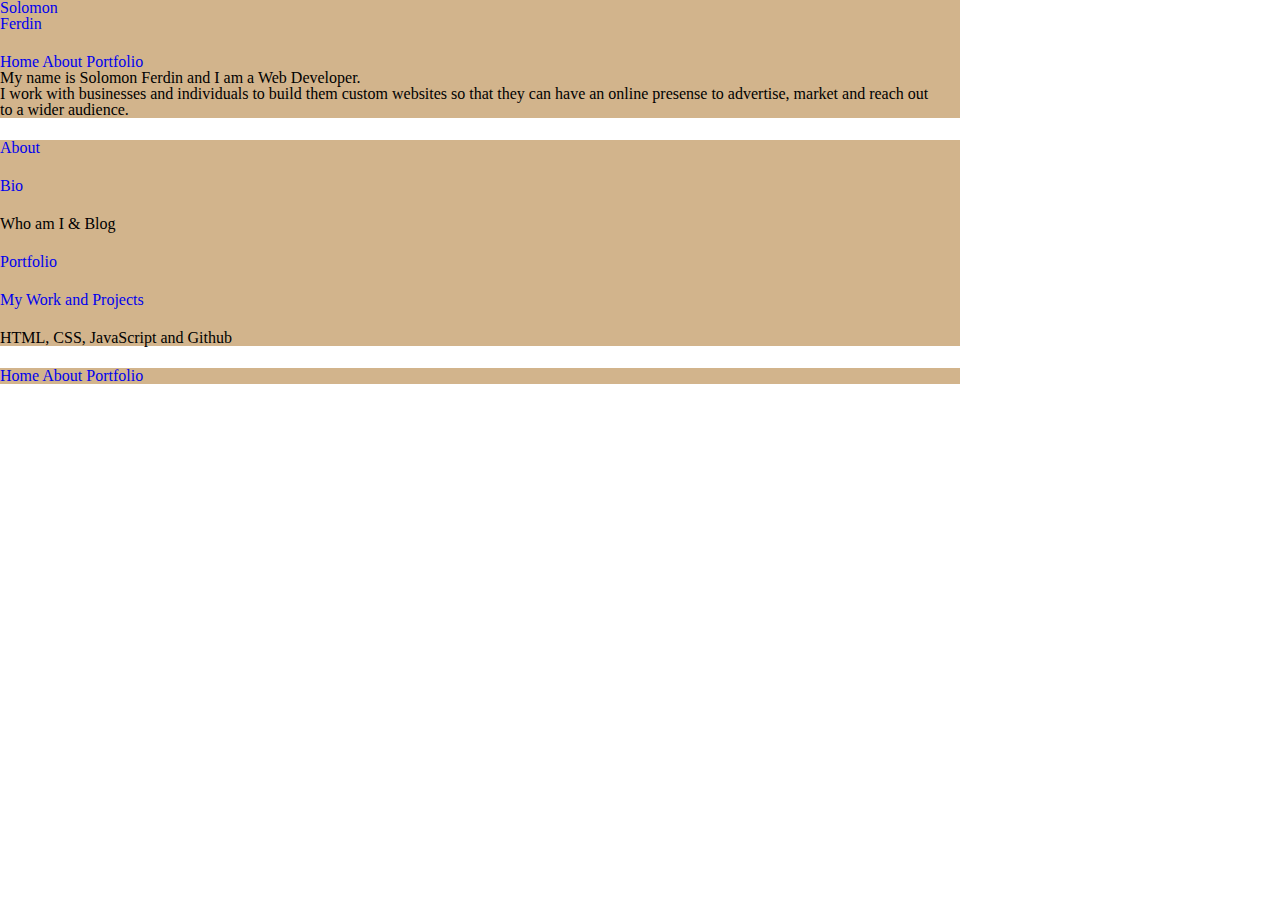
==== index.html @ 8463182a "updated commit" ====
<!DOCTYPE html>
<html lang="en">
<head>
    <meta charset="UTF-8">
    <meta name="viewport" content="width=device-width, initial-scale=1.0">
    <title>Home</title>
    <link rel="stylesheet" href="style.css">
    <script src="index.js"></script>
</head>

<body>

    <!--Header-->

    <header class="container">

        <h1 class="logo">
            <a href="index.html">Solomon <br> Ferdin</a>
        </h1>

        <nav class="nav primary-nav">
            <a href="index.html">Home</a>
            <a href="about.html">About</a>
            <a href="portfolio.html">Portfolio</a>
        </nav>

    </header>

    <section class="hero container"> 
        <h2>My name is Solomon Ferdin and I am a Web Developer.
        <p>I work with businesses and individuals to build them custom websites so that they can have an online presense to advertise, market and reach out to a wider audience. </p>
        </h2>
    </section>

    <!--Pages-->

    <section class="container">

        <section>
          <a href="about.html">
          <h5>About</h5>
          <h3>Bio</h3></a>
          <p>Who am I & Blog</p>
        </section>
    
        <section>
          <a href="portfolio.html">
          <h5>Portfolio</h5>
          <h3>My Work and Projects</h3></a>
          <p>HTML, CSS, JavaScript and Github</p>
        </section>

    </section>    

    <!--Footer-->

    <footer class ="container">

        <nav class="nav">
            <a href="index.html">Home</a>
            <a href="about.html">About</a>
            <a href="portfolio.html">Portfolio</a>
        </nav>

    </footer>
</body>
</html>
---- style.css ----
/* http://meyerweb.com/eric/tools/css/reset/ 
   v2.0 | 20110126
   License: none (public domain)
*/

html, body, div, span, applet, object, iframe,
h1, h2, h3, h4, h5, h6, p, blockquote, pre,
a, abbr, acronym, address, big, cite, code,
del, dfn, em, img, ins, kbd, q, s, samp,
small, strike, strong, sub, sup, tt, var,
b, u, i, center,
dl, dt, dd, ol, ul, li,
fieldset, form, label, legend,
table, caption, tbody, tfoot, thead, tr, th, td,
article, aside, canvas, details, embed, 
figure, figcaption, footer, header, hgroup, 
menu, nav, output, ruby, section, summary,
time, mark, audio, video {
	margin: 0;
	padding: 0;
	border: 0;
	font-size: 100%;
	font: inherit;
	vertical-align: baseline;
}
/* HTML5 display-role reset for older browsers */
article, aside, details, figcaption, figure, 
footer, header, hgroup, menu, nav, section {
	display: block;
}
body {
	line-height: 1;
}
ol, ul {
	list-style: none;
}
blockquote, q {
	quotes: none;
}
blockquote:before, blockquote:after,
q:before, q:after {
	content: '';
	content: none;
}
table {
	border-collapse: collapse;
	border-spacing: 0;
}


/* Grid */

*,
*::before,
*::after {
	-webkit-box-sizing: border-box;
    	-moz-box-sizing: border-box;
			box-sizing: border-box;
}

.container {
    margin: 0 auto
    padding-left: 30px;
    padding-right: 30px;
    width: 960px;
	background-color: tan;
    
}

/* Primary Header */

.logo {
    text-decoration: none;
    
}

/* Links */

a {
    text-decoration: none;
    color: ;
}

/* Typography */

ul {
    list-style-type: none;
}

h1, h3, h4, h5, p {
	margin-bottom: 22px;
  }
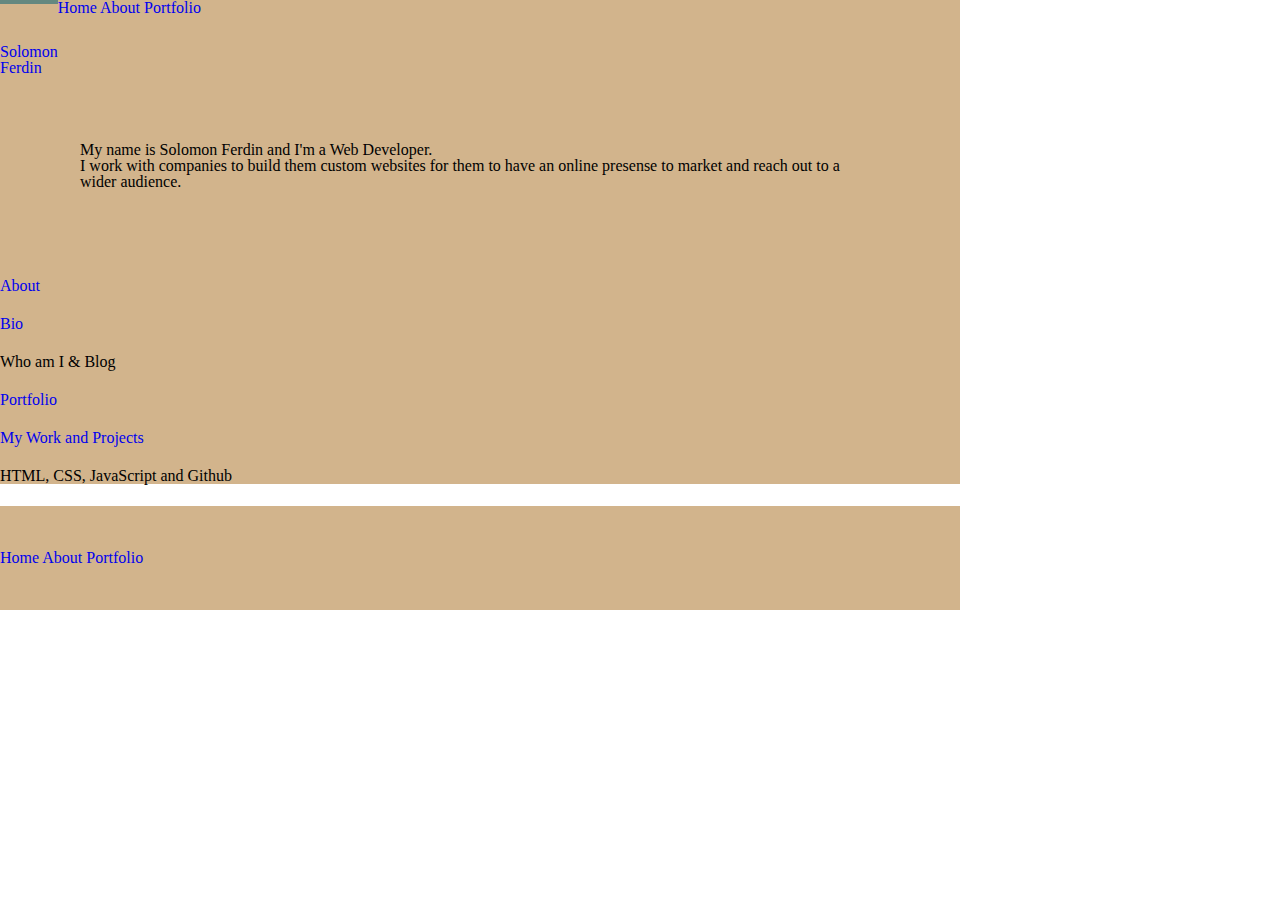
==== commit 26df7e7d: "latestcommit" ====
--- a/index.html
+++ b/index.html
@@ -12,7 +12,7 @@
 
     <!--Header-->
 
-    <header class="container">
+    <header class="container group">
 
         <h1 class="logo">
             <a href="index.html">Solomon <br> Ferdin</a>
@@ -27,8 +27,8 @@
     </header>
 
     <section class="hero container"> 
-        <h2>My name is Solomon Ferdin and I am a Web Developer.
-        <p>I work with businesses and individuals to build them custom websites so that they can have an online presense to advertise, market and reach out to a wider audience. </p>
+        <h2>My name is Solomon Ferdin and I'm a Web Developer.
+        <p>I work with companies to build them custom websites for them to have an online presense to market and reach out to a wider audience. </p>
         </h2>
     </section>
 
@@ -54,7 +54,7 @@
 
     <!--Footer-->
 
-    <footer class ="container">
+    <footer class ="primary-footer container group">
 
         <nav class="nav">
             <a href="index.html">Home</a>
--- a/style.css
+++ b/style.css
@@ -67,21 +67,46 @@
     
 }
 
-/* Primary Header */
+/* Clearfix */
+
+.group:before,
+.group:after {
+  content: "";
+  display: table;
+}
+.group:after {
+  clear: both;
+}
+.group {
+  clear: both;
+  *zoom: 1;
+}
+
+/* PRIMARY HEADER */
 
 .logo {
     text-decoration: none;
+	float: left;
+	border-top: 4px solid #648880;
+	padding: 40px 0 22px 0;
     
 }
 
-/* Links */
+/* PRIMARY FOOTER */
+
+.primary-footer {
+  padding-bottom: 44px;
+  padding-top: 44px;
+}
+
+/* LINKS */
 
 a {
     text-decoration: none;
     color: ;
 }
 
-/* Typography */
+/* TYPOGRAPHY */
 
 ul {
     list-style-type: none;
@@ -89,4 +114,10 @@
 
 h1, h3, h4, h5, p {
 	margin-bottom: 22px;
+  }
+
+  /* Home */
+
+  .hero {
+	padding: 22px 80px 66px 80px;
   }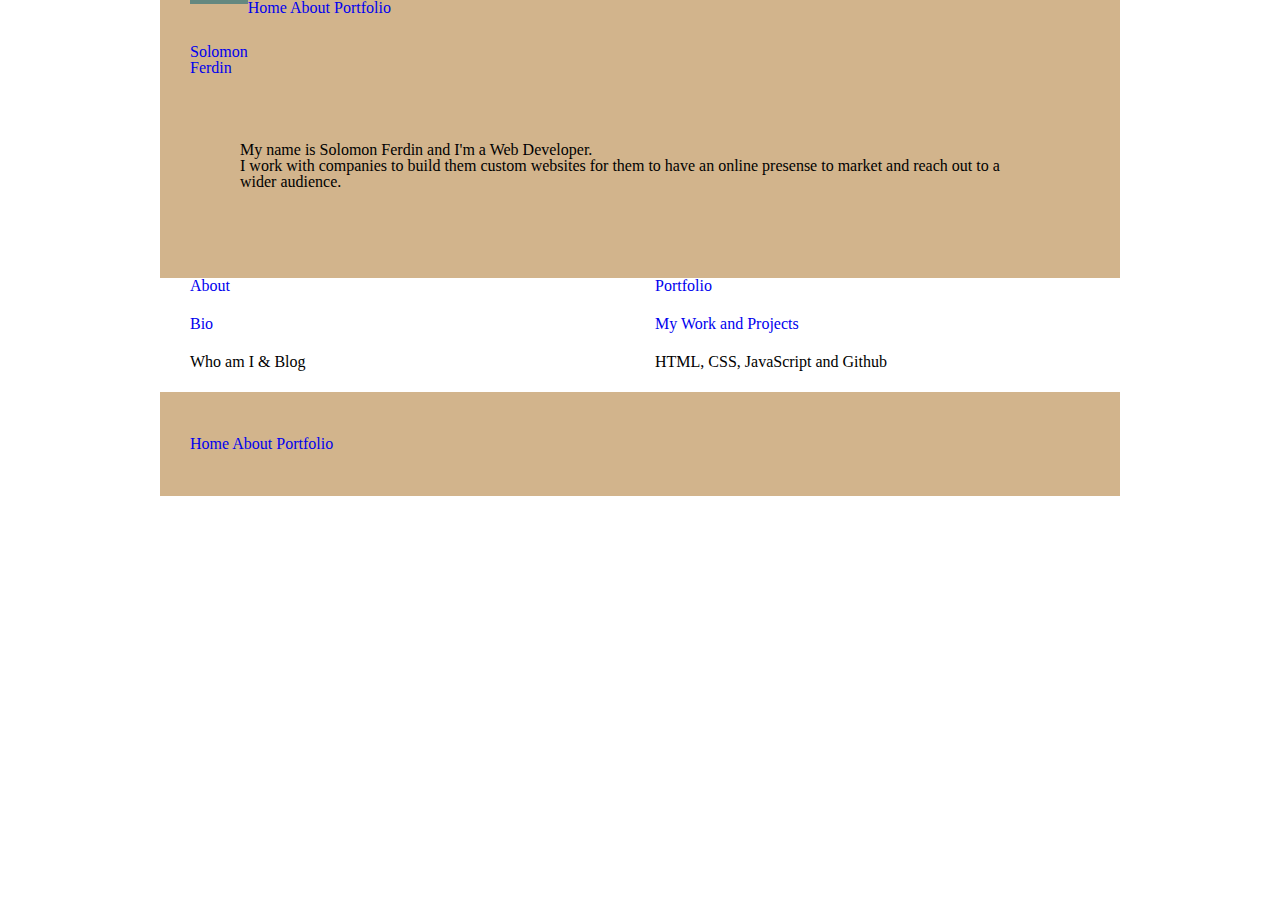
==== commit 42828669: "latest commit" ====
--- a/index.html
+++ b/index.html
@@ -34,16 +34,16 @@
 
     <!--Pages-->
 
-    <section class="container">
-
-        <section>
+    <section class="grid">
+    <!--About-->
+        <section class="col-1-2">
           <a href="about.html">
           <h5>About</h5>
           <h3>Bio</h3></a>
           <p>Who am I & Blog</p>
-        </section>
-    
-        <section>
+        </section><!--
+            Portfolio
+        --><section class="col-1-2">
           <a href="portfolio.html">
           <h5>Portfolio</h5>
           <h3>My Work and Projects</h3></a>
--- a/style.css
+++ b/style.css
@@ -67,6 +67,29 @@
     
 }
 
+.col-1-2 {
+	width: 50%;
+}
+.col-1-2 {
+  display: inline-block;
+  vertical-align: top;
+}
+.grid,
+.col-1-2 {
+  padding-left: 15px;
+  padding-right: 15px;
+}
+
+.container,
+.grid {
+  margin: 0 auto;
+  width: 960px;
+}
+.container {
+  padding-left: 30px;
+  padding-right: 30px;
+}
+
 /* Clearfix */
 
 .group:before,
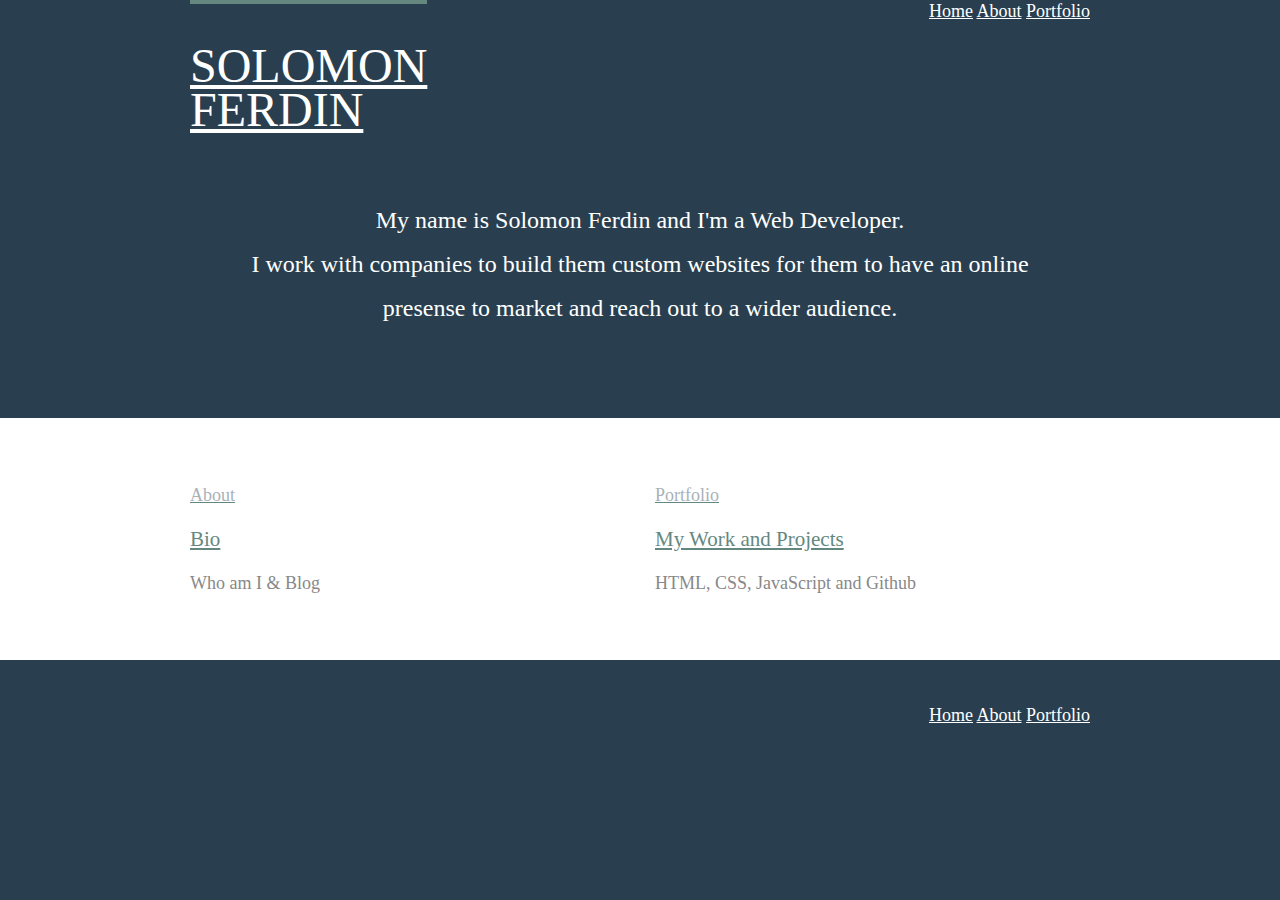
==== commit bf1471b5: "lastcommit" ====
--- a/index.html
+++ b/index.html
@@ -12,7 +12,7 @@
 
     <!--Header-->
 
-    <header class="container group">
+    <header class="primary-header container group">
 
         <h1 class="logo">
             <a href="index.html">Solomon <br> Ferdin</a>
@@ -27,31 +27,30 @@
     </header>
 
     <section class="hero container"> 
-        <h2>My name is Solomon Ferdin and I'm a Web Developer.
-        <p>I work with companies to build them custom websites for them to have an online presense to market and reach out to a wider audience. </p>
+        <h2 id="name">My name is Solomon Ferdin and I'm a Web Developer.
+        <p id="intro">I work with companies to build them custom websites for them to have an online presense to market and reach out to a wider audience. </p>
         </h2>
     </section>
 
     <!--Pages-->
-
-    <section class="grid">
-    <!--About-->
-        <section class="col-1-2">
-          <a href="about.html">
-          <h5>About</h5>
-          <h3>Bio</h3></a>
-          <p>Who am I & Blog</p>
-        </section><!--
+    <section class="row">
+        <div class="grid">
+         <!--About-->
+         <section class="col-1-2">
+            <a href="about.html">
+            <h5>About</h5>
+            <h3>Bio</h3></a>
+            <p>Who am I & Blog</p>
+         </section><!--
             Portfolio
-        --><section class="col-1-2">
-          <a href="portfolio.html">
-          <h5>Portfolio</h5>
-          <h3>My Work and Projects</h3></a>
-          <p>HTML, CSS, JavaScript and Github</p>
-        </section>
-
-    </section>    
-
+         --><section class="col-1-2">
+            <a href="portfolio.html">
+            <h5>Portfolio</h5>
+            <h3>My Work and Projects</h3></a>
+            <p>HTML, CSS, JavaScript and Github</p>
+         </section>
+        </div>    
+    </section>
     <!--Footer-->
 
     <footer class ="primary-footer container group">
--- a/style.css
+++ b/style.css
@@ -47,6 +47,22 @@
 	border-spacing: 0;
 }
 
+/* Custom styles */
+
+body {
+  color: #888;
+  font-weight: 300;
+  font-size: 18px;
+  line-height: 22px;
+  background: #293f50;
+}
+
+
+/* NAVIGATION */
+
+.nav {
+  text-align: right;
+}
 
 /* Grid */
 
@@ -59,11 +75,11 @@
 }
 
 .container {
-    margin: 0 auto
-    padding-left: 30px;
-    padding-right: 30px;
-    width: 960px;
-	background-color: tan;
+  margin: 0 auto
+  padding-left: 30px;
+  padding-right: 30px;
+  width: 960px;
+	
     
 }
 
@@ -105,13 +121,23 @@
   *zoom: 1;
 }
 
+/* ROWS */
+
+.row {
+  background: #fff;
+  min-width: 960px;
+  padding: 66px 0 44px 0;
+}
 /* PRIMARY HEADER */
 
 .logo {
-    text-decoration: none;
-	float: left;
+  text-decoration: none;
 	border-top: 4px solid #648880;
 	padding: 40px 0 22px 0;
+  font-size: 48px;
+  line-height: 44px;
+  float: left;
+  text-transform: uppercase;
     
 }
 
@@ -124,9 +150,20 @@
 
 /* LINKS */
 
+a:hover {
+  color: #a9b2b9;
+}
 a {
-    text-decoration: none;
-    color: ;
+  color: #648880;
+}
+
+.primary-header a,
+.primary-footer a {
+  color: #fff;
+}
+.primary-header a:hover,
+.primary-footer a:hover {
+  color: #648880;
 }
 
 /* TYPOGRAPHY */
@@ -135,12 +172,58 @@
     list-style-type: none;
 }
 
+h1, h2, h3, h4 {
+  color: #648880;
+}
+
 h1, h3, h4, h5, p {
 	margin-bottom: 22px;
-  }
-
-  /* Home */
-
-  .hero {
-	padding: 22px 80px 66px 80px;
-  }+}
+
+h1 {
+  font-size: 36px;
+  line-height: 44px;
+}
+h2 {
+  font-size: 24px;
+  line-height: 44px;
+}
+h3 {
+  font-size: 21px;
+}
+h4 {
+  font-size: 18px;
+}
+
+h5 {
+  color: #a9b2b9;
+  font-size: 18px;
+  font-weight: 400;
+}
+/* Home */
+
+.hero {
+	color: #fff;
+  padding: 22px 80px 66px 80px;
+  text-align: center;
+}
+
+#name {
+  color: #fff;
+}
+#intro {
+  color: #fff;
+}
+
+/* ABOUT  */
+
+.blog {
+  margin-bottom: 60px;
+}
+
+.col-1-3 {
+  width: 33.33%;
+}
+.col-2-3 {
+  width: 66.66%;
+}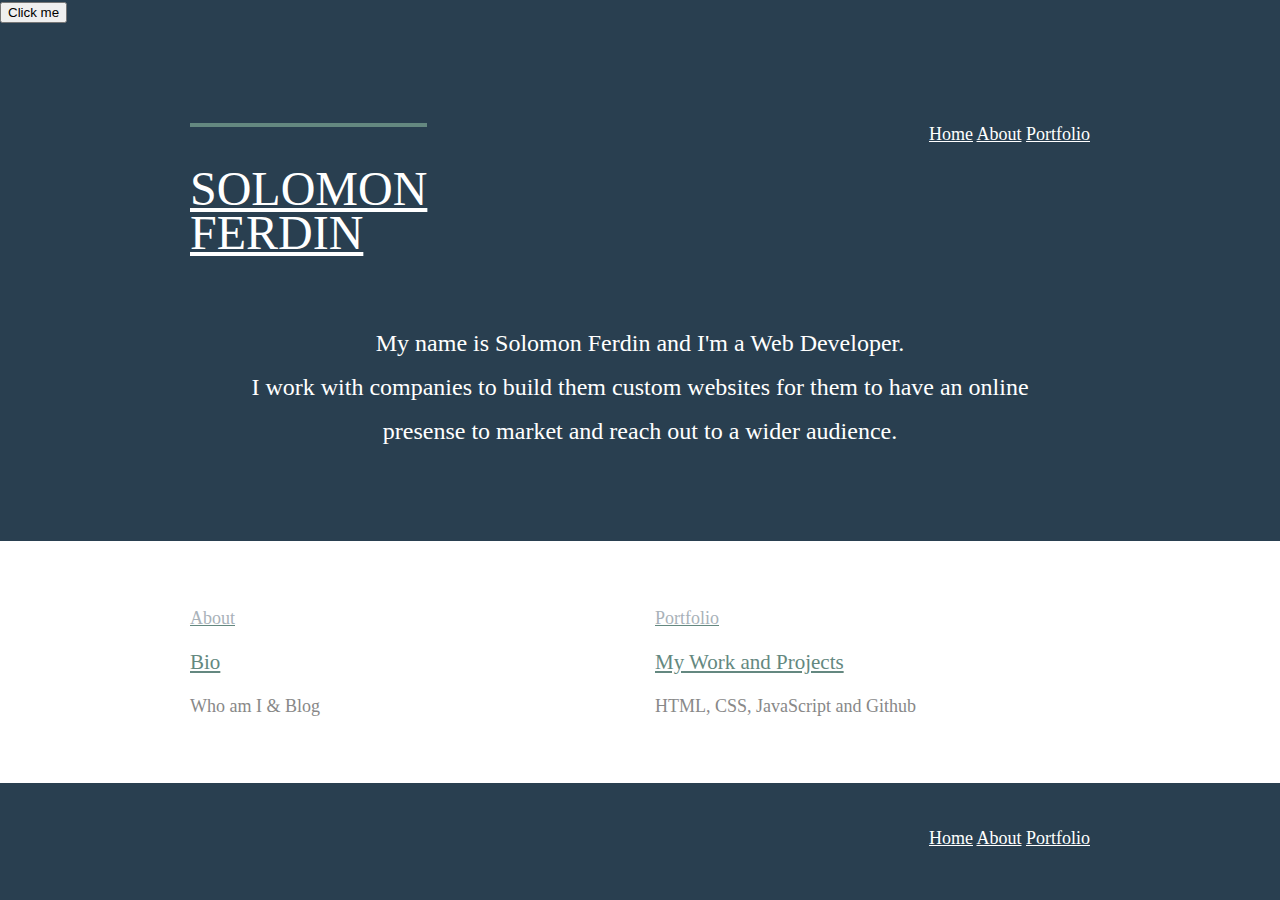
==== commit b9629375: "picsadded" ====
--- a/index.html
+++ b/index.html
@@ -9,7 +9,13 @@
 </head>
 
 <body>
+    <!--JAVASCRIPT-->
+    
+    <button onclick="myFunction()">Click me</button>
+   
+    <p id="demo"></p>
 
+               
     <!--Header-->
 
     <header class="primary-header container group">
--- a/style.css
+++ b/style.css
@@ -215,6 +215,11 @@
   color: #fff;
 }
 
+#demo {
+  margin: 100px 0px 0px 1000px;
+  
+}
+
 /* ABOUT  */
 
 .blog {
@@ -226,4 +231,34 @@
 }
 .col-2-3 {
   width: 66.66%;
-}+}
+
+.col-1-3 {
+  width: 100px;
+  height: 100px;
+   
+
+}
+
+.one {
+  width: 150px;
+  height: 150px;
+
+}
+
+.two {
+  width: 150px;
+  height: 150px;
+}
+#title {
+  position: absolute;
+  z-index: 100;
+  color: white;
+  margin: 90px 0px 0px 350px;
+  font-size: 48px
+}
+
+/* BLOG01 */
+
+#blogarticle 
+  p {color: #535354}
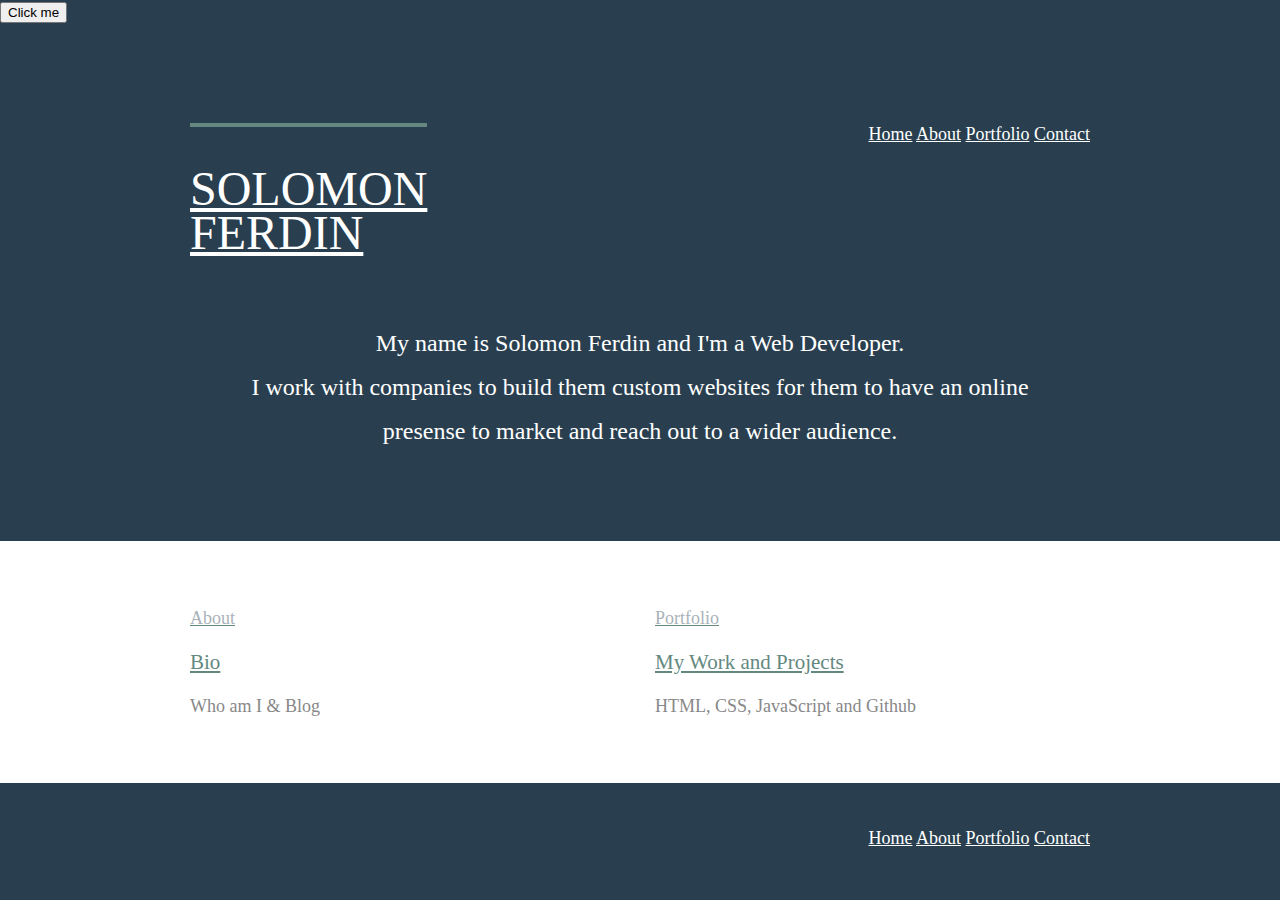
==== commit 810cdf70: "contactform" ====
--- a/index.html
+++ b/index.html
@@ -28,6 +28,7 @@
             <a href="index.html">Home</a>
             <a href="about.html">About</a>
             <a href="portfolio.html">Portfolio</a>
+            <a href="contact.html">Contact</a>
         </nav>
 
     </header>
@@ -65,6 +66,7 @@
             <a href="index.html">Home</a>
             <a href="about.html">About</a>
             <a href="portfolio.html">Portfolio</a>
+            <a href="contact.html">Contact</a>
         </nav>
 
     </footer>
--- a/style.css
+++ b/style.css
@@ -260,5 +260,169 @@
 
 /* BLOG01 */
 
-#blogarticle 
+#blogarticle {
   p {color: #535354}
+}
+
+/* CONTACT */
+
+#fcf-form {
+  display:block;
+}
+
+.fcf-body {
+  margin: 0;
+  font-family: -apple-system, Arial, sans-serif;
+  font-size: 1rem;
+  font-weight: 400;
+  line-height: 1.5;
+  color: #212529;
+  text-align: left;
+  background-color: #fff;
+  padding: 30px;
+  padding-bottom: 10px;
+  border: 1px solid #ced4da;
+  border-radius: 0.25rem;
+  max-width: 100%;
+}
+
+.fcf-form-group {
+  margin-bottom: 1rem;
+}
+
+.fcf-input-group {
+  position: relative;
+  display: -ms-flexbox;
+  display: flex;
+  -ms-flex-wrap: wrap;
+  flex-wrap: wrap;
+  -ms-flex-align: stretch;
+  align-items: stretch;
+  width: 100%;
+}
+
+.fcf-form-control {
+  display: block;
+  width: 100%;
+  height: calc(1.5em + 0.75rem + 2px);
+  padding: 0.375rem 0.75rem;
+  font-size: 1rem;
+  font-weight: 400;
+  line-height: 1.5;
+  color: #495057;
+  background-color: #fff;
+  background-clip: padding-box;
+  border: 1px solid #ced4da;
+  outline: none;
+  border-radius: 0.25rem;
+  transition: border-color 0.15s ease-in-out, box-shadow 0.15s ease-in-out;
+}
+
+.fcf-form-control:focus {
+  border: 1px solid #313131;
+}
+
+select.fcf-form-control[size], select.fcf-form-control[multiple] {
+  height: auto;
+}
+
+textarea.fcf-form-control {
+  font-family: -apple-system, Arial, sans-serif;
+  height: auto;
+}
+
+label.fcf-label {
+  display: inline-block;
+  margin-bottom: 0.5rem;
+}
+
+.fcf-credit {
+  padding-top: 10px;
+  font-size: 0.9rem;
+  color: #545b62;
+}
+
+.fcf-credit a {
+  color: #545b62;
+  text-decoration: underline;
+}
+
+.fcf-credit a:hover {
+  color: #0056b3;
+  text-decoration: underline;
+}
+
+.fcf-btn {
+  display: inline-block;
+  font-weight: 400;
+  color: #212529;
+  text-align: center;
+  vertical-align: middle;
+  cursor: pointer;
+  -webkit-user-select: none;
+  -moz-user-select: none;
+  -ms-user-select: none;
+  user-select: none;
+  background-color: transparent;
+  border: 1px solid transparent;
+  padding: 0.375rem 0.75rem;
+  font-size: 1rem;
+  line-height: 1.5;
+  border-radius: 0.25rem;
+  transition: color 0.15s ease-in-out, background-color 0.15s ease-in-out, border-color 0.15s ease-in-out, box-shadow 0.15s ease-in-out;
+}
+
+@media (prefers-reduced-motion: reduce) {
+  .fcf-btn {
+      transition: none;
+  }
+}
+
+.fcf-btn:hover {
+  color: #212529;
+  text-decoration: none;
+}
+
+.fcf-btn:focus, .fcf-btn.focus {
+  outline: 0;
+  box-shadow: 0 0 0 0.2rem rgba(0, 123, 255, 0.25);
+}
+
+.fcf-btn-primary {
+  color: #fff;
+  background-color: #007bff;
+  border-color: #007bff;
+}
+
+.fcf-btn-primary:hover {
+  color: #fff;
+  background-color: #0069d9;
+  border-color: #0062cc;
+}
+
+.fcf-btn-primary:focus, .fcf-btn-primary.focus {
+  color: #fff;
+  background-color: #0069d9;
+  border-color: #0062cc;
+  box-shadow: 0 0 0 0.2rem rgba(38, 143, 255, 0.5);
+}
+
+.fcf-btn-lg, .fcf-btn-group-lg>.fcf-btn {
+  padding: 0.5rem 1rem;
+  font-size: 1.25rem;
+  line-height: 1.5;
+  border-radius: 0.3rem;
+}
+
+.fcf-btn-block {
+  display: block;
+  width: 100%;
+}
+
+.fcf-btn-block+.fcf-btn-block {
+  margin-top: 0.5rem;
+}
+
+input[type="submit"].fcf-btn-block, input[type="reset"].fcf-btn-block, input[type="button"].fcf-btn-block {
+  width: 100%;
+}
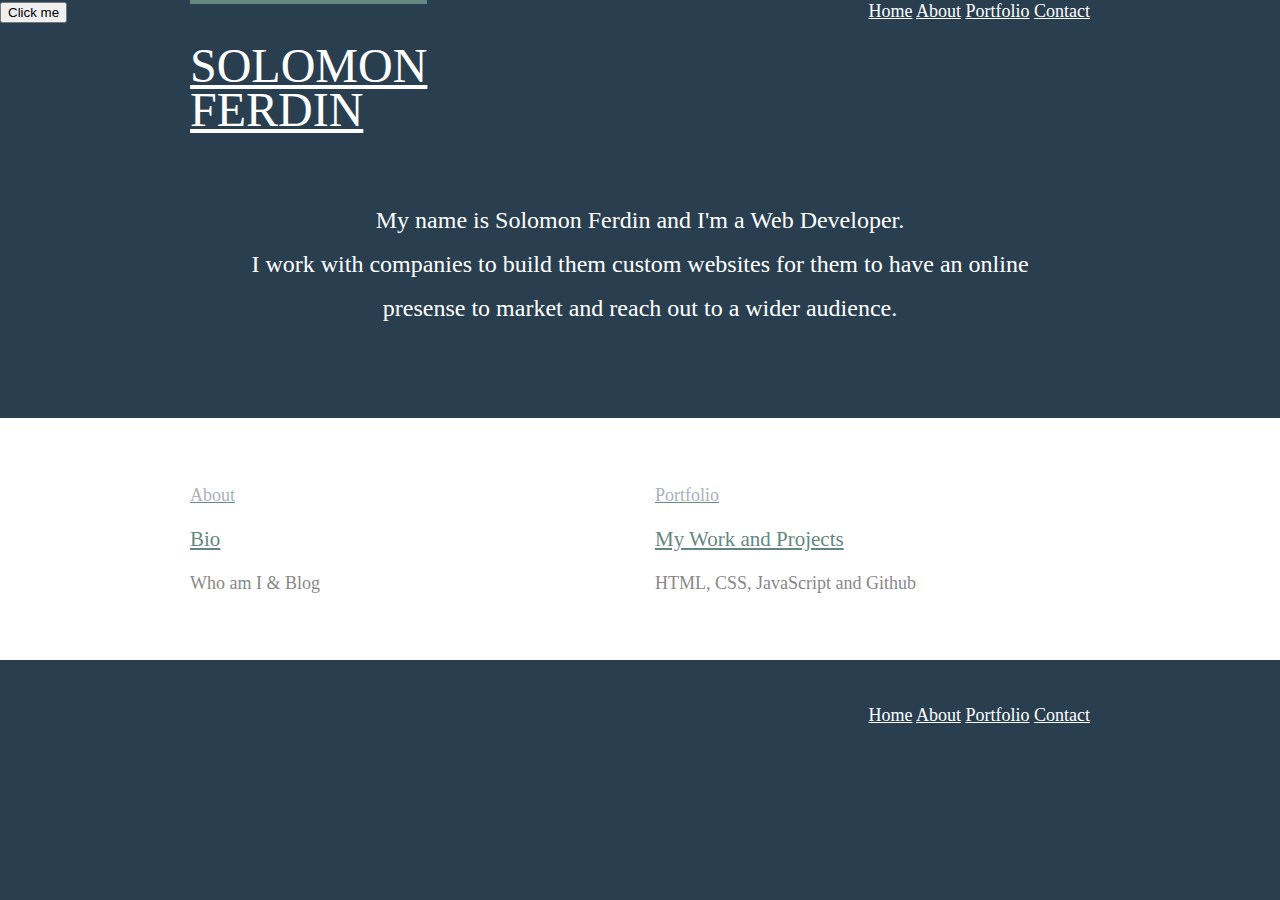
==== commit 88c5ce4d: "readme" ====
--- a/index.html
+++ b/index.html
@@ -10,11 +10,12 @@
 
 <body>
     <!--JAVASCRIPT-->
-    
-    <button onclick="myFunction()">Click me</button>
+    <section class = "java">
+
+        <button onclick="myFunction()">Click me</button>
    
-    <p id="demo"></p>
-
+        <p id="demo"></p>
+    </section>
                
     <!--Header-->
 
--- a/style.css
+++ b/style.css
@@ -220,6 +220,12 @@
   
 }
 
+.java {
+  float: left;
+  position: absolute;
+  z-index: 200;
+}
+
 /* ABOUT  */
 
 .blog {
